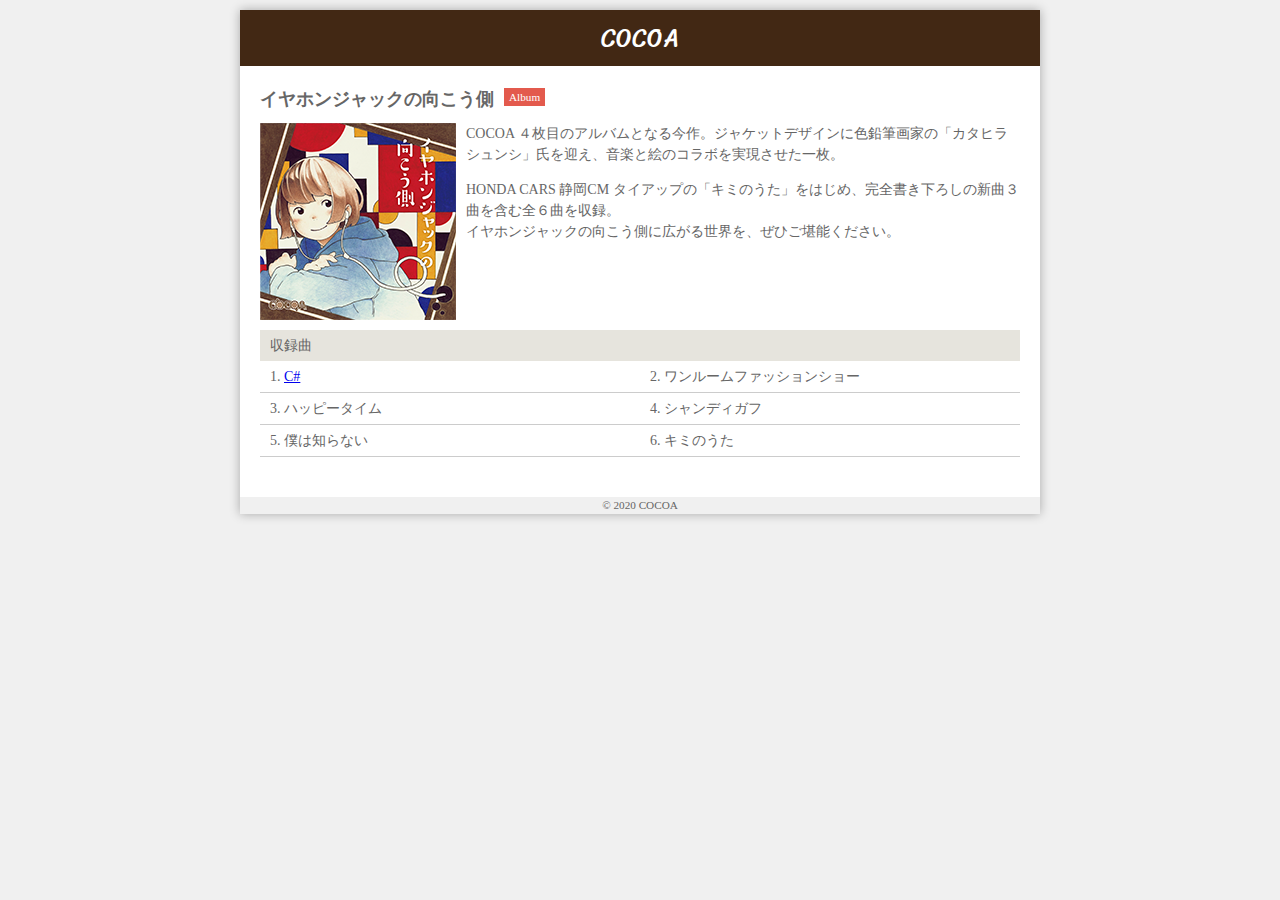
==== Chapter2/index.html @ 3b0dc5b5 "Study" ====
<!DOCTYPE html>
<html>
    <head>
        <meta charset="UTF-8">
        <meta name="viewport" content="witdth=device-width">
        <title>イヤホンジャックの向こう側</title>
        <link rel="stylesheet" href="css/style.css">
    </head>
    <body>
        <div class="container">
            <header>
                <h1>COCOA</h1>
            </header>
            <div class="content">
            <section class="information">
                <h1>イヤホンジャックの向こう側</h1>
                <p class="type">Album</p>
                
                <div class="description">
                <a href="#"><img src="img/jacket.png" alt="イヤホンジャックの向こう側のジャケット画像"></a>
                <p>COCOA ４枚目のアルバムとなる今作。ジャケットデザインに色鉛筆画家の「カタヒラシュンシ」氏を迎え、音楽と絵のコラボを実現させた一枚。</p>
                <p>HONDA CARS 静岡CM タイアップの「キミのうた」をはじめ、完全書き下ろしの新曲３曲を含む全６曲を収録。<br>
                イヤホンジャックの向こう側に広がる世界を、ぜひご堪能ください。</p>
                </div>
            </section>
            <section class="songs">
                <h2>収録曲</h2>
                <ol class="clearfix">
                    <li><a href="www.google.com" target="_self">C#</a></li>
                    <li>ワンルームファッションショー</li>
                    <li>ハッピータイム</li>
                    <li>シャンディガフ</li>
                    <li>僕は知らない</li>
                    <li>キミのうた</li>
                </ol>
            </section>
            </div>
            <footer>
                &copy; 2020 COCOA
            </footer>
        </div>
    </body>
</html>
---- Chapter2/css/style.css ----
@import url(sanitize.css);
@import url('https://fonts.googleapis.com/css2?family=Sriracha&display=swap');

body {
    background-color: #f0f0f0;
    padding: 10px;
    font-size: 14px;
    color: #666;
}

.container {
    width: 800px;
    box-shadow: 0 0 10px rgba(0, 0, 0, .3);
    margin: 0 auto;
}

header {
    background-color: #422814;
    padding: 10px;
    color: #fff;
}

header h1 {
    margin: 0;
    font-size: 24px;
    font-weight: normal;
    text-align: center;
    font-family: 'Sriracha', cursive;
}

.description img {
    float: left;
    margin: 0 10px 10px 0;
    transition-property: opacity;
    transition-duration: 1s;
    transition-timing-function: ease;
    transition-delay: 0s;
}

.description img:hover{
    opacity: .5;
}

.information h1 {
    font-size: 18px;
    margin: 0 10px 10px 0;
    float: left;
}
.information .type{
    display: inline;
    background-color: #E35A4D;
    padding: 3px 5px;
    font-size: 80%;
    color: #fff;
}
.description{
    clear: left;
}

.content {
    background-color: #fff;
    padding: 20px;
}

.songs {
    margin: 0 0 20px;
}

.songs h2 {
    clear: left;
    font-size: 100%;
    font-weight: normal;
    margin: 0;
    background-color: #E6E4DD;
    padding: 5px 10px;
}

.songs ol {
    padding: 0;
    margin: 0;
    list-style: decimal inside;
}

.songs li {
    border-bottom: 1px solid #ccc;
    width: 50%;
    float: left;
    padding: 5px 10px;
}

.clearfix:after {
    content: " ";
    display: table;
    clear: both;
}

footer{
    text-align: center;
    font-size: 80%;
}

@media only screen and (max-width: 600px){
    .description img{
        float: none;
        display: block;
        margin: 0 auto;
    }
    header{
        padding: 5px;
    }
    header h1{
        font-size: 12px;
    }
    .information h1{
        font-size: 14px;
    }
    .songs li{
        float: none;
        width: inherit;
    }
    .container{
        max-width: 800px;
        box-shadow: 0 0 10px rgba(0, 0, 0, .3);
        margin: 0 auto;
    }
}
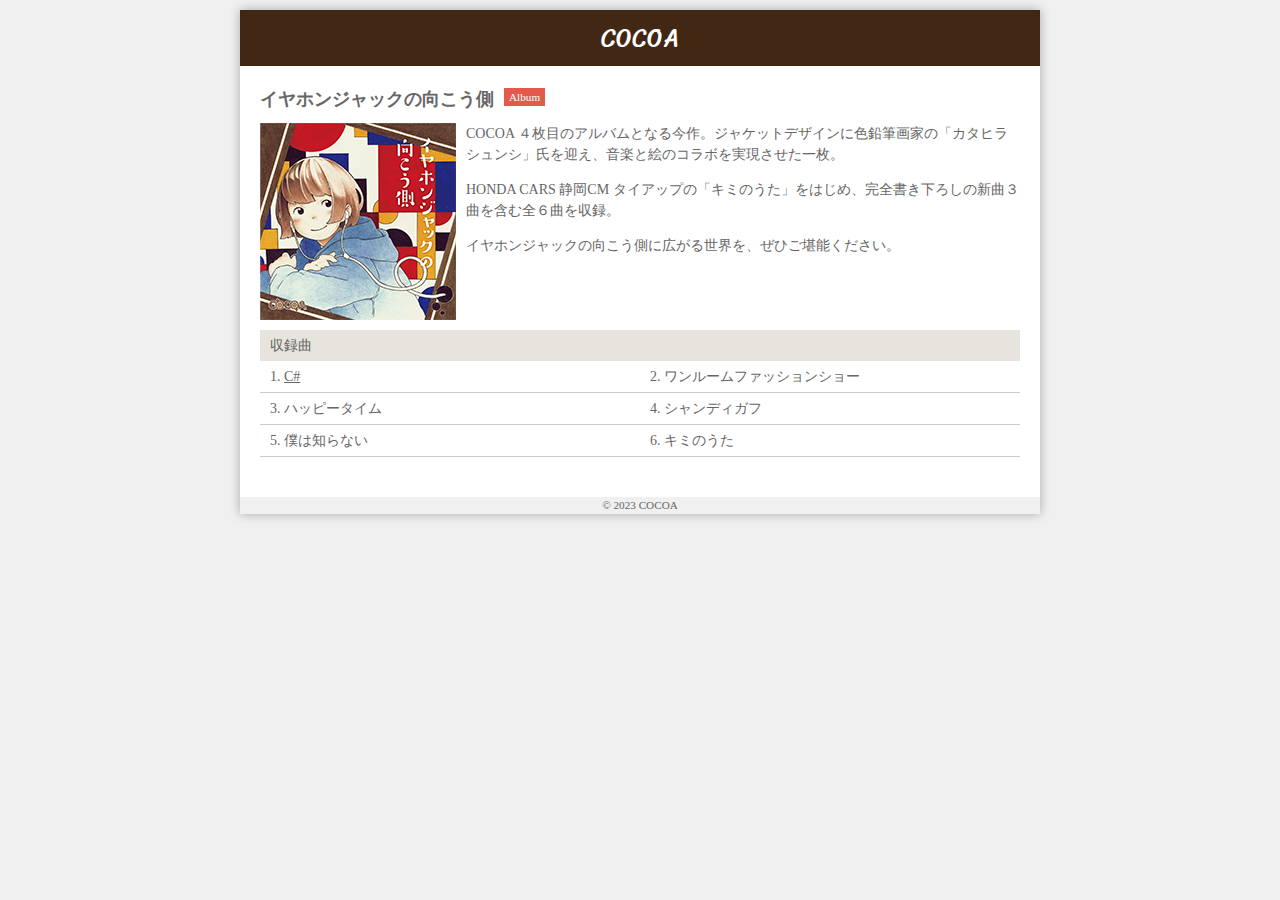
==== commit 0deb038f: "marge" ====
--- a/Chapter2/index.html
+++ b/Chapter2/index.html
@@ -2,7 +2,7 @@
 <html>
     <head>
         <meta charset="UTF-8">
-        <meta name="viewport" content="witdth=device-width">
+        <meta name="viewport" content="width=device-width">
         <title>イヤホンジャックの向こう側</title>
         <link rel="stylesheet" href="css/style.css">
     </head>
@@ -15,18 +15,17 @@
             <section class="information">
                 <h1>イヤホンジャックの向こう側</h1>
                 <p class="type">Album</p>
-                
                 <div class="description">
-                <a href="#"><img src="img/jacket.png" alt="イヤホンジャックの向こう側のジャケット画像"></a>
-                <p>COCOA ４枚目のアルバムとなる今作。ジャケットデザインに色鉛筆画家の「カタヒラシュンシ」氏を迎え、音楽と絵のコラボを実現させた一枚。</p>
-                <p>HONDA CARS 静岡CM タイアップの「キミのうた」をはじめ、完全書き下ろしの新曲３曲を含む全６曲を収録。<br>
-                イヤホンジャックの向こう側に広がる世界を、ぜひご堪能ください。</p>
-                </div>
+                    <img src="img/jacket.png" slt="イヤホンジャックの向こう側のジャケット写真">
+                    <p>COCOA ４枚目のアルバムとなる今作。ジャケットデザインに色鉛筆画家の「カタヒラシュンシ」氏を迎え、音楽と絵のコラボを実現させた一枚。</p>
+                    <p>HONDA CARS 静岡CM タイアップの「キミのうた」をはじめ、完全書き下ろしの新曲３曲を含む全６曲を収録。</p>
+                    <p>イヤホンジャックの向こう側に広がる世界を、ぜひご堪能ください。</p>
+                    </div>
             </section>
             <section class="songs">
                 <h2>収録曲</h2>
                 <ol class="clearfix">
-                    <li><a href="www.google.com" target="_self">C#</a></li>
+                    <li><a href="https://google.com" target="_self">C#</a></li>
                     <li>ワンルームファッションショー</li>
                     <li>ハッピータイム</li>
                     <li>シャンディガフ</li>
@@ -36,7 +35,7 @@
             </section>
             </div>
             <footer>
-                &copy; 2020 COCOA
+                &copy; 2023 COCOA
             </footer>
         </div>
     </body>
--- a/Chapter2/css/style.css
+++ b/Chapter2/css/style.css
@@ -27,18 +27,12 @@
     text-align: center;
     font-family: 'Sriracha', cursive;
 }
-
+.description {
+    clear: left;
+}
 .description img {
     float: left;
     margin: 0 10px 10px 0;
-    transition-property: opacity;
-    transition-duration: 1s;
-    transition-timing-function: ease;
-    transition-delay: 0s;
-}
-
-.description img:hover{
-    opacity: .5;
 }
 
 .information h1 {
@@ -46,15 +40,13 @@
     margin: 0 10px 10px 0;
     float: left;
 }
-.information .type{
+
+.information .type {
     display: inline;
-    background-color: #E35A4D;
+    background-color: #e35a4d;
     padding: 3px 5px;
     font-size: 80%;
     color: #fff;
-}
-.description{
-    clear: left;
 }
 
 .content {
@@ -71,7 +63,7 @@
     font-size: 100%;
     font-weight: normal;
     margin: 0;
-    background-color: #E6E4DD;
+    background-color: #e6e4dd;
     padding: 5px 10px;
 }
 
@@ -94,33 +86,11 @@
     clear: both;
 }
 
-footer{
+a {
+    color: #666;
+}
+
+footer {
     text-align: center;
     font-size: 80%;
-}
-
-@media only screen and (max-width: 600px){
-    .description img{
-        float: none;
-        display: block;
-        margin: 0 auto;
-    }
-    header{
-        padding: 5px;
-    }
-    header h1{
-        font-size: 12px;
-    }
-    .information h1{
-        font-size: 14px;
-    }
-    .songs li{
-        float: none;
-        width: inherit;
-    }
-    .container{
-        max-width: 800px;
-        box-shadow: 0 0 10px rgba(0, 0, 0, .3);
-        margin: 0 auto;
-    }
 }